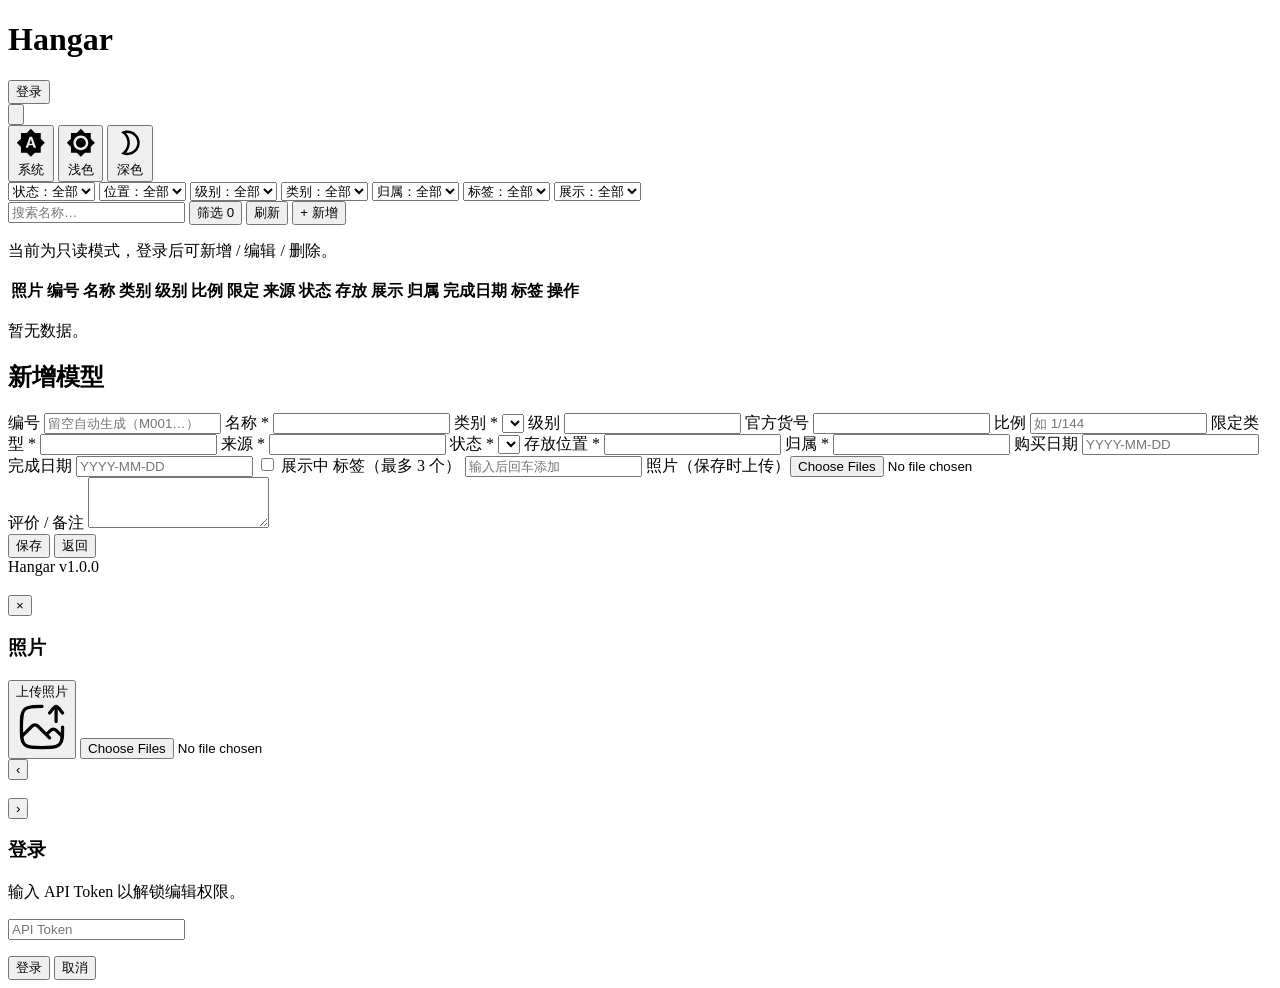
==== app/static/index.html @ 532fc80a "feat: v1.0.0" ====
<!DOCTYPE html>
<html lang="zh-CN">
<head>
  <meta charset="UTF-8">
  <meta name="viewport" content="width=device-width, initial-scale=1.0">
  <title>Hangar</title>
  <link rel="stylesheet" href="/style.css">
  <script>
    // 防闪烁：渲染前同步应用主题
    (function () {
      var mode = localStorage.getItem("hangar_theme") || "system";
      var dark = mode === "dark" || (mode === "system" && matchMedia("(prefers-color-scheme: dark)").matches);
      document.documentElement.dataset.theme = dark ? "dark" : "light";
    })();
  </script>
</head>
<body>
  <header>
    <div class="header-left">
      <h1>Hangar</h1>
      <span id="auth-state">
        <button id="btn-login" class="btn-sm">登录</button>
      </span>
    </div>
    <div class="header-right">
      <div class="theme-picker" id="theme-picker">
        <button id="theme-trigger" class="theme-trigger" type="button" title="主题">
          <svg xmlns="http://www.w3.org/2000/svg" viewBox="0 0 24 24"><path fill="currentColor" d="M22.6 11.29L20 8.69V5c0-.55-.45-1-1-1h-3.69l-2.6-2.6a.996.996 0 0 0-1.41 0L8.69 4H5c-.55 0-1 .45-1 1v3.69l-2.6 2.6a.996.996 0 0 0 0 1.41L4 15.3V19c0 .55.45 1 1 1h3.69l2.6 2.6c.39.39 1.02.39 1.41 0l2.6-2.6H19c.55 0 1-.45 1-1v-3.69l2.6-2.6c.39-.39.39-1.03 0-1.42m-4.68 1.69a6 6 0 0 1-3.88 4.66c-1.21.43-2.41.45-3.5.18c-.41-.1-.48-.65-.13-.9C11.98 15.84 13 14.04 13 12s-1.02-3.84-2.58-4.92c-.35-.24-.29-.79.13-.9c1.09-.27 2.29-.25 3.5.18c2.02.72 3.54 2.54 3.88 4.66c.05.33.07.66.07.98c-.01.32-.03.65-.08.98"/></svg>
        </button>
        <div class="theme-menu hidden" id="theme-menu">
          <button data-mode="system" type="button">
            <svg xmlns="http://www.w3.org/2000/svg" viewBox="0 0 24 24"><path fill="currentColor" d="M10.85 12.65h2.3L12 9zM20 8.69V4h-4.69L12 .69L8.69 4H4v4.69L.69 12L4 15.31V20h4.69L12 23.31L15.31 20H20v-4.69L23.31 12zM14.3 16l-.7-2h-3.2l-.7 2H7.8L11 7h2l3.2 9z"/></svg>
            系统
          </button>
          <button data-mode="light" type="button">
            <svg xmlns="http://www.w3.org/2000/svg" viewBox="0 0 24 24"><path fill="currentColor" d="M20 8.69V4h-4.69L12 .69L8.69 4H4v4.69L.69 12L4 15.31V20h4.69L12 23.31L15.31 20H20v-4.69L23.31 12zM12 18c-3.31 0-6-2.69-6-6s2.69-6 6-6s6 2.69 6 6s-2.69 6-6 6m0-10c-2.21 0-4 1.79-4 4s1.79 4 4 4s4-1.79 4-4s-1.79-4-4-4"/></svg>
            浅色
          </button>
          <button data-mode="dark" type="button">
            <svg xmlns="http://www.w3.org/2000/svg" viewBox="0 0 24 24"><path fill="currentColor" d="M10 4c4.41 0 8 3.59 8 8s-3.59 8-8 8c-.34 0-.68-.02-1.01-.07C10.9 17.77 12 14.95 12 12s-1.1-5.77-3.01-7.93C9.32 4.02 9.66 4 10 4m0-2c-1.82 0-3.53.5-5 1.35C7.99 5.08 10 8.3 10 12s-2.01 6.92-5 8.65C6.47 21.5 8.18 22 10 22c5.52 0 10-4.48 10-10S15.52 2 10 2"/></svg>
            深色
          </button>
        </div>
      </div>
    </div>
  </header>

  <main>
    <!-- 列表视图 -->
    <section id="view-list">
      <div class="toolbar">
        <div class="filters" id="filters">
          <select id="f-status"><option value="">状态：全部</option></select>
          <select id="f-storage"><option value="">位置：全部</option></select>
          <select id="f-grade"><option value="">级别：全部</option></select>
          <select id="f-category"><option value="">类别：全部</option></select>
          <select id="f-owner"><option value="">归属：全部</option></select>
          <select id="f-tag"><option value="">标签：全部</option></select>
          <select id="f-display">
            <option value="">展示：全部</option>
            <option value="true">展示中</option>
            <option value="false">未展示</option>
          </select>
        </div>
        <input type="search" id="f-q" placeholder="搜索名称…">
        <button id="btn-filter" class="btn-sm filter-toggle" type="button">筛选 <span id="filter-count" class="filter-count hidden">0</span></button>
        <button id="btn-refresh" class="btn-sm">刷新</button>
        <button id="btn-add" class="btn primary">+ 新增</button>
      </div>
      <p id="readonly-hint" class="muted hidden">当前为只读模式，登录后可新增 / 编辑 / 删除。</p>
      <div class="table-wrap">
        <table id="models-table">
          <thead>
            <tr>
              <th>照片</th><th>编号</th><th>名称</th><th>类别</th><th>级别</th><th>比例</th>
              <th>限定</th><th>来源</th><th>状态</th><th>存放</th><th>展示</th>
              <th>归属</th><th>完成日期</th><th>标签</th><th>操作</th>
            </tr>
          </thead>
          <tbody></tbody>
        </table>
      </div>
      <p id="list-empty" class="muted hidden">暂无数据。</p>
    </section>

    <!-- 新增/编辑视图 -->
    <section id="view-form" class="hidden">
      <h2 id="form-title">新增模型</h2>
      <form id="model-form">
        <div class="grid">
          <label>编号 <input name="id" placeholder="留空自动生成（M001…）"></label>
          <label>名称 * <input name="name" required></label>
          <label>类别 * <select name="category" required></select></label>
          <label>级别 <input name="grade" list="dl-grade"></label>
          <label>官方货号 <input name="item_no"></label>
          <label>比例 <input name="scale" list="dl-scale" placeholder="如 1/144"></label>
          <label>限定类型 * <input name="limited" required list="dl-limited"></label>
          <label>来源 * <input name="origin" required list="dl-origin"></label>
          <label>状态 * <select name="status" required></select></label>
          <label>存放位置 * <input name="storage" required list="dl-storage"></label>
          <label>归属 * <input name="owner" required list="dl-owner"></label>
          <label>购买日期 <input name="purchase_date" class="date-text" type="text" inputmode="numeric" autocomplete="off" placeholder="YYYY-MM-DD" pattern="\d{4}-\d{2}-\d{2}" title="格式 YYYY-MM-DD"></label>
          <label>完成日期 <input name="done_date" class="date-text" type="text" inputmode="numeric" autocomplete="off" placeholder="YYYY-MM-DD" pattern="\d{4}-\d{2}-\d{2}" title="格式 YYYY-MM-DD"></label>
          <label class="check"><input name="display" type="checkbox"> 展示中</label>
          <label class="full">标签（最多 3 个）
            <span class="tag-input" id="tag-input">
              <input type="text" id="tag-text" list="dl-tag" placeholder="输入后回车添加" autocomplete="off">
            </span>
          </label>
          <datalist id="dl-tag"></datalist>
          <label class="full">照片（保存时上传）<input type="file" id="form-photos" accept=".jpg,.jpeg,.png,.webp,.gif" multiple></label>
          <div id="form-photo-preview" class="photo-preview hidden"></div>
          <label class="full">评价 / 备注 <textarea name="comment" rows="3"></textarea></label>
        </div>
        <datalist id="dl-grade"></datalist>
        <datalist id="dl-limited"></datalist>
        <datalist id="dl-origin"></datalist>
        <datalist id="dl-storage"></datalist>
        <datalist id="dl-owner"></datalist>
        <datalist id="dl-scale"></datalist>
        <div class="form-actions">
          <button type="submit" class="btn primary">保存</button>
          <button type="button" id="btn-cancel" class="btn">返回</button>
        </div>
      </form>
    </section>

    <!-- 详情视图已改为模态框（见 #detail-modal） -->
  </main>

  <footer id="app-footer">
    <span class="muted">Hangar v1.0.0</span>
  </footer>

  <!-- 详情模态框 -->
  <div id="detail-modal" class="modal-mask hidden">
    <div class="modal detail-modal">
      <div class="detail-head">
        <h3 id="detail-title"></h3>
        <button id="btn-detail-close" class="detail-close" type="button" title="关闭（Esc）">×</button>
      </div>
      <div class="detail-scroll">
        <div id="detail-body" class="detail-grid"></div>
        <div id="detail-photos">
          <div class="photos-head">
            <h3>照片</h3>
            <div class="photos-tools hidden" id="photos-tools">
              <span id="upload-status" class="muted"></span>
              <button id="btn-upload" class="btn-sm" title="上传照片"><span class="up-label">上传照片</span><svg class="up-icon" xmlns="http://www.w3.org/2000/svg" viewBox="0 0 24 24"><g fill="none" stroke="currentColor" stroke-linecap="round" stroke-linejoin="round" stroke-width="1.5"><path d="m3 16l4.47-4.47a1.81 1.81 0 0 1 2.56 0L14 15.5m1.5 1.5L14 15.5m7 .5l-2.47-2.47a1.81 1.81 0 0 0-2.56 0L14 15.5"/><path d="M12 2.5c-4.23 0-6.345 0-7.747 1.198q-.3.256-.555.555C2.5 5.655 2.5 7.77 2.5 12s0 6.345 1.198 7.747q.256.3.555.555C5.655 21.5 7.77 21.5 12 21.5s6.345 0 7.747-1.198q.3-.256.555-.555C21.5 18.345 21.5 16.23 21.5 12m-6-6.5c.59-.607 2.16-3 3-3s2.41 2.393 3 3m-3-2.5v6.5"/></g></svg></button>
              <input type="file" id="file-input" accept=".jpg,.jpeg,.png,.webp,.gif" multiple class="hidden">
            </div>
          </div>
          <div id="photos-grid" class="photos"></div>
        </div>
      </div>
    </div>
  </div>

  <!-- 大图 lightbox -->
  <div id="lightbox" class="modal-mask hidden">
    <button id="lb-prev" class="lb-nav lb-prev" title="上一张（←）">‹</button>
    <div class="lb-main">
      <img id="lightbox-img" src="" alt="">
      <div id="lb-info" class="lb-info"></div>
    </div>
    <button id="lb-next" class="lb-nav lb-next" title="下一张（→）">›</button>
  </div>

  <!-- 登录模态框 -->
  <div id="modal-mask" class="modal-mask hidden">
    <div class="modal">
      <h3>登录</h3>
      <p class="muted">输入 API Token 以解锁编辑权限。</p>
      <input type="password" id="login-token" placeholder="API Token" autocomplete="off">
      <p id="login-error" class="login-error hidden"></p>
      <div class="form-actions">
        <button id="btn-login-submit" class="btn primary">登录</button>
        <button id="btn-login-cancel" class="btn">取消</button>
      </div>
    </div>
  </div>

  <div id="toast" class="hidden"></div>
  <script src="/app.js"></script>
</body>
</html>
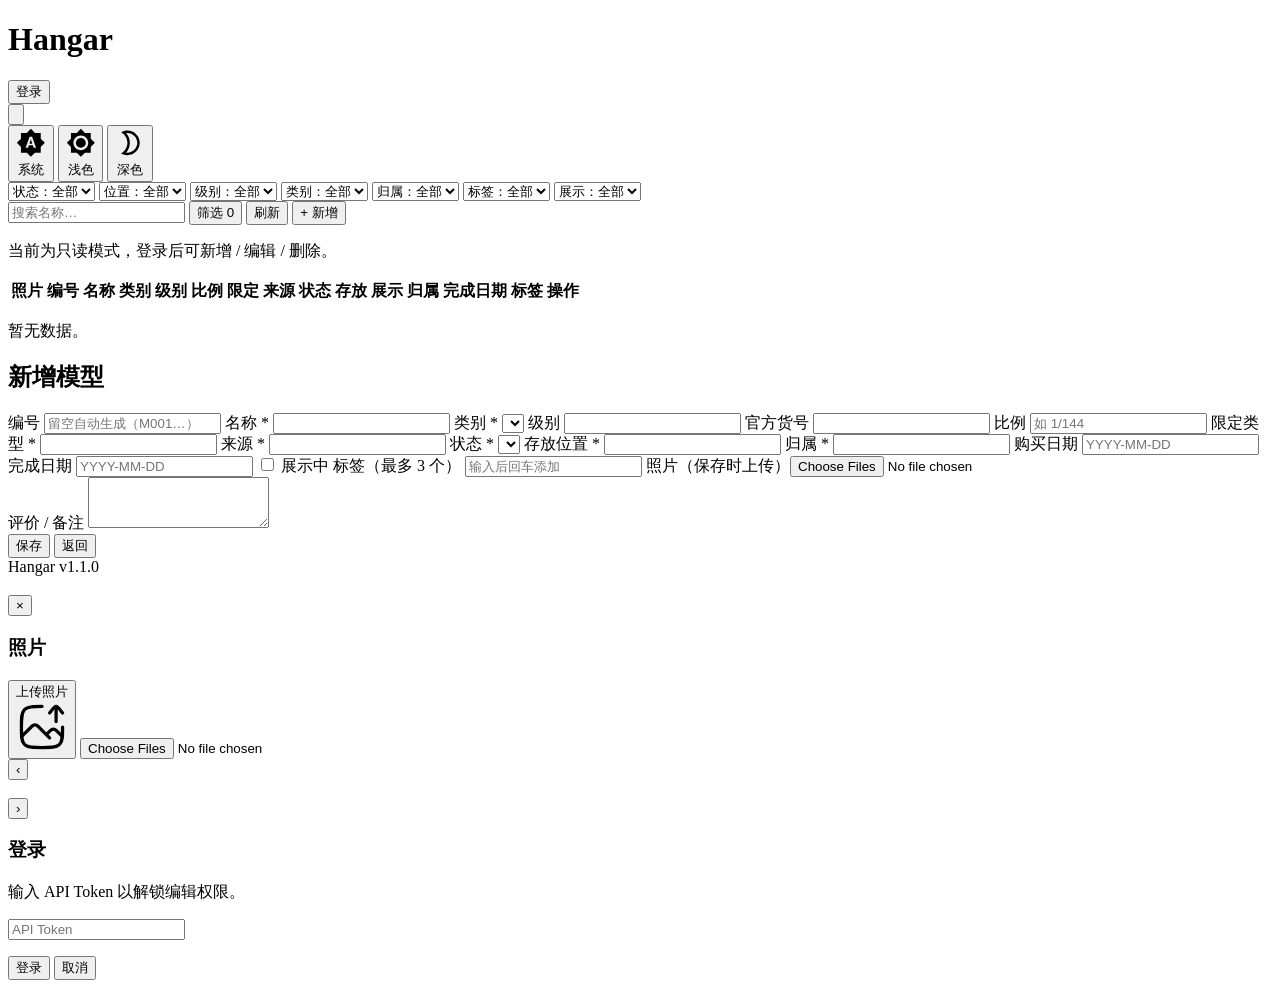
==== commit 63bebebd: "feat: v1.1.0" ====
--- a/app/static/index.html
+++ b/app/static/index.html
@@ -129,7 +129,7 @@
   </main>
 
   <footer id="app-footer">
-    <span class="muted">Hangar v1.0.0</span>
+    <span class="muted">Hangar v1.1.0</span>
   </footer>
 
   <!-- 详情模态框 -->
@@ -181,6 +181,6 @@
   </div>
 
   <div id="toast" class="hidden"></div>
-  <script src="/app.js"></script>
+  <script type="module" src="/main.js"></script>
 </body>
 </html>
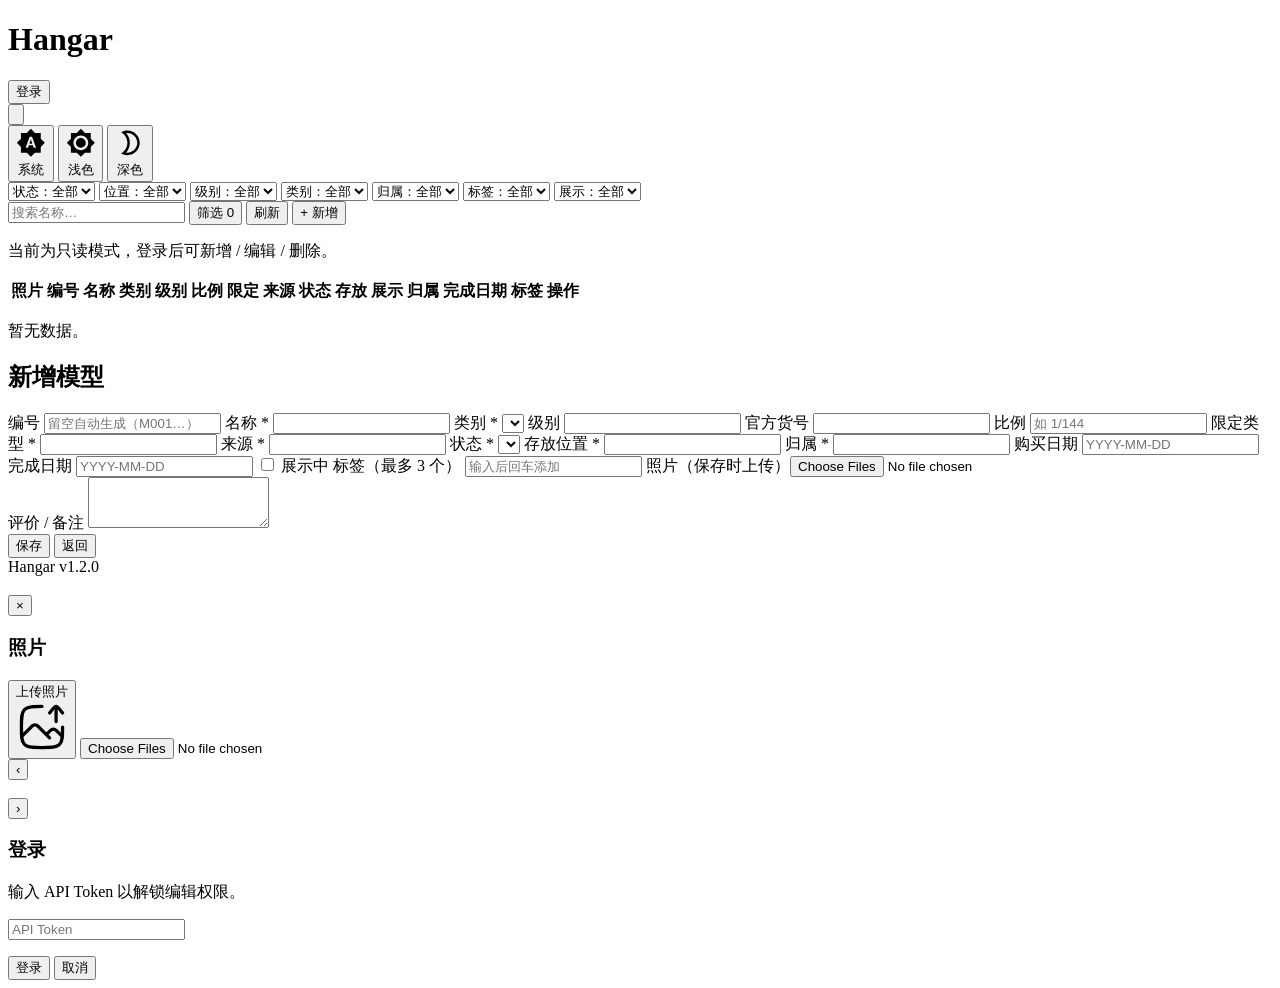
==== commit e0db1f58: "feat: v1.2.0" ====
--- a/app/static/index.html
+++ b/app/static/index.html
@@ -4,6 +4,11 @@
   <meta charset="UTF-8">
   <meta name="viewport" content="width=device-width, initial-scale=1.0">
   <title>Hangar</title>
+  <link rel="icon" type="image/png" sizes="32x32" href="/favicon-32.png">
+  <link rel="icon" type="image/png" sizes="16x16" href="/favicon-16.png">
+  <link rel="apple-touch-icon" href="/icon-192.png">
+  <link rel="manifest" href="/manifest.webmanifest">
+  <meta name="theme-color" content="#2f6fed">
   <link rel="stylesheet" href="/style.css">
   <script>
     // 防闪烁：渲染前同步应用主题
@@ -129,7 +134,7 @@
   </main>
 
   <footer id="app-footer">
-    <span class="muted">Hangar v1.1.0</span>
+    <span class="muted">Hangar v1.2.0</span>
   </footer>
 
   <!-- 详情模态框 -->
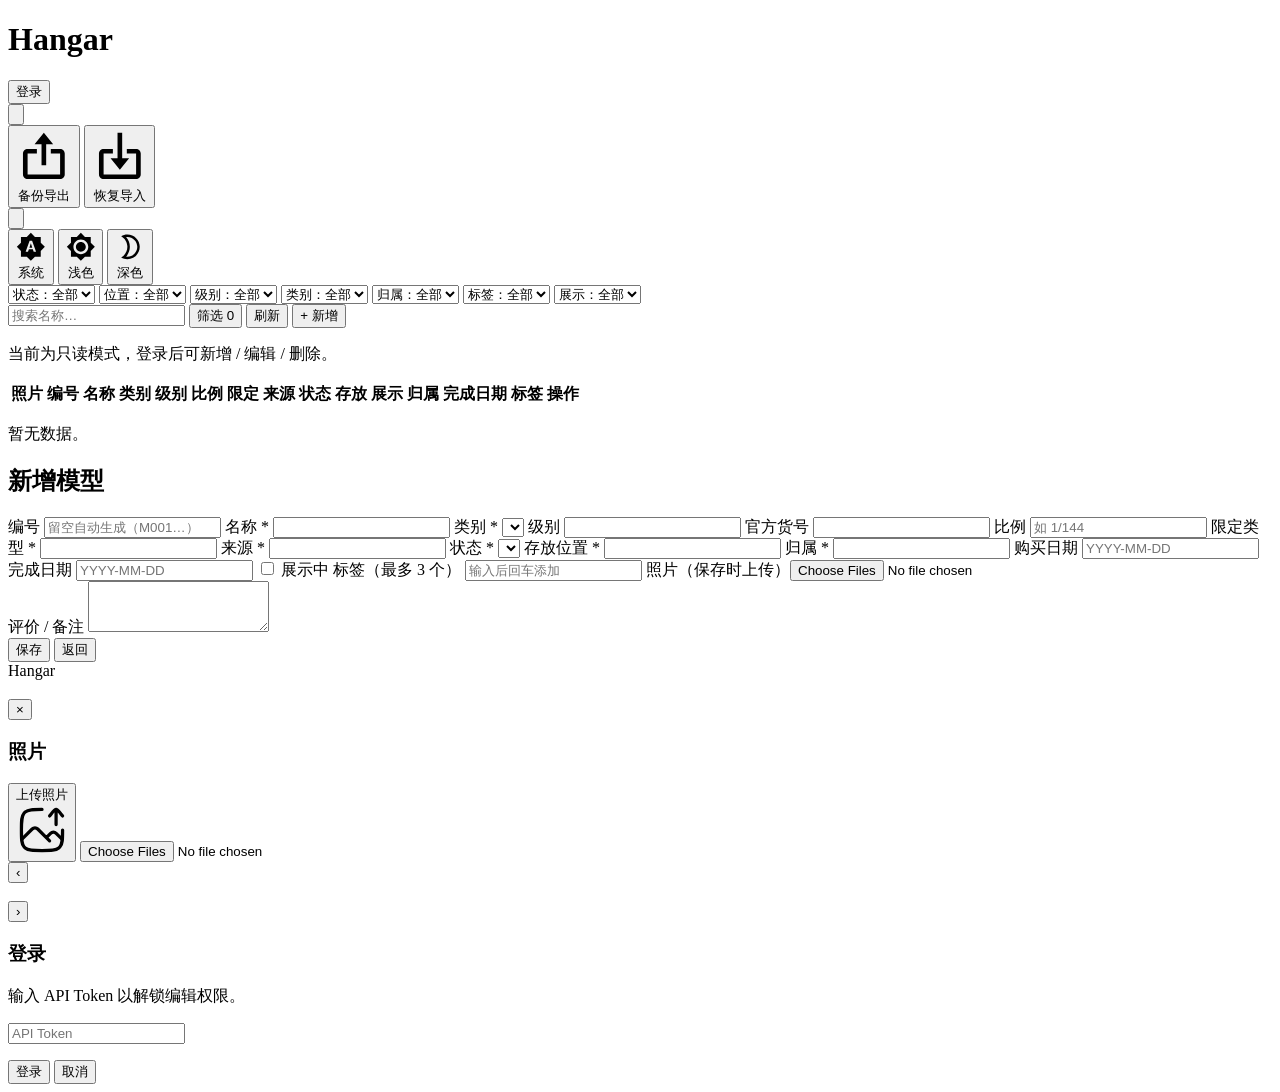
==== commit d2226dce: "feat: v1.3.0 Data export/import (backup & migration): streaming ZIP export with optional photos and " ====
--- a/app/static/index.html
+++ b/app/static/index.html
@@ -28,6 +28,21 @@
       </span>
     </div>
     <div class="header-right">
+      <div class="theme-picker" id="io-picker">
+        <button id="btn-io" class="theme-trigger" type="button" title="导入 / 导出">
+          <svg xmlns="http://www.w3.org/2000/svg" viewBox="0 0 24 24"><path fill="currentColor" d="M3.5 8V6.25c0-.966.784-1.75 1.75-1.75h2.879a.75.75 0 0 1 .53.22l1.53 1.53l-1.53 1.53a.75.75 0 0 1-.53.22zm1.75-5A3.25 3.25 0 0 0 2 6.25v11.5A3.25 3.25 0 0 0 5.25 21h7.275l-1.012-1.013a1.8 1.8 0 0 1-.345-.487H5.25a1.75 1.75 0 0 1-1.75-1.75V9.5h4.629a2.25 2.25 0 0 0 1.59-.659L11.562 7h7.189c.966 0 1.75.784 1.75 1.75v5.918c.176.084.342.199.487.345L22 16.025V8.75a3.25 3.25 0 0 0-3.25-3.25h-7.19L9.72 3.659A2.25 2.25 0 0 0 8.129 3zm10.53 13.78a.75.75 0 1 0-1.06-1.06l-2.5 2.5a.75.75 0 0 0 0 1.06l2.5 2.5a.75.75 0 1 0 1.06-1.06l-1.22-1.22h5.88l-1.22 1.22a.75.75 0 1 0 1.06 1.06l2.5-2.5a.75.75 0 0 0 0-1.06l-2.5-2.5a.75.75 0 1 0-1.06 1.06L20.44 18h-5.88z"/></svg>
+        </button>
+        <div class="theme-menu hidden" id="io-menu">
+          <button data-io="export" type="button">
+            <svg xmlns="http://www.w3.org/2000/svg" viewBox="0 0 24 24"><path fill="currentColor" d="M11 16h2V7h3l-4-5l-4 5h3z"/><path fill="currentColor" d="M5 22h14c1.103 0 2-.897 2-2v-9c0-1.103-.897-2-2-2h-4v2h4v9H5v-9h4V9H5c-1.103 0-2 .897-2 2v9c0 1.103.897 2 2 2"/></svg>
+            备份导出
+          </button>
+          <button data-io="import" type="button">
+            <svg xmlns="http://www.w3.org/2000/svg" viewBox="0 0 24 24"><path fill="currentColor" d="m12 18l4-5h-3V2h-2v11H8z"/><path fill="currentColor" d="M19 9h-4v2h4v9H5v-9h4V9H5c-1.103 0-2 .897-2 2v9c0 1.103.897 2 2 2h14c1.103 0 2-.897 2-2v-9c0-1.103-.897-2-2-2"/></svg>
+            恢复导入
+          </button>
+        </div>
+      </div>
       <div class="theme-picker" id="theme-picker">
         <button id="theme-trigger" class="theme-trigger" type="button" title="主题">
           <svg xmlns="http://www.w3.org/2000/svg" viewBox="0 0 24 24"><path fill="currentColor" d="M22.6 11.29L20 8.69V5c0-.55-.45-1-1-1h-3.69l-2.6-2.6a.996.996 0 0 0-1.41 0L8.69 4H5c-.55 0-1 .45-1 1v3.69l-2.6 2.6a.996.996 0 0 0 0 1.41L4 15.3V19c0 .55.45 1 1 1h3.69l2.6 2.6c.39.39 1.02.39 1.41 0l2.6-2.6H19c.55 0 1-.45 1-1v-3.69l2.6-2.6c.39-.39.39-1.03 0-1.42m-4.68 1.69a6 6 0 0 1-3.88 4.66c-1.21.43-2.41.45-3.5.18c-.41-.1-.48-.65-.13-.9C11.98 15.84 13 14.04 13 12s-1.02-3.84-2.58-4.92c-.35-.24-.29-.79.13-.9c1.09-.27 2.29-.25 3.5.18c2.02.72 3.54 2.54 3.88 4.66c.05.33.07.66.07.98c-.01.32-.03.65-.08.98"/></svg>
@@ -134,7 +149,7 @@
   </main>
 
   <footer id="app-footer">
-    <span class="muted">Hangar v1.2.0</span>
+    <span class="muted" id="app-version">Hangar</span>
   </footer>
 
   <!-- 详情模态框 -->
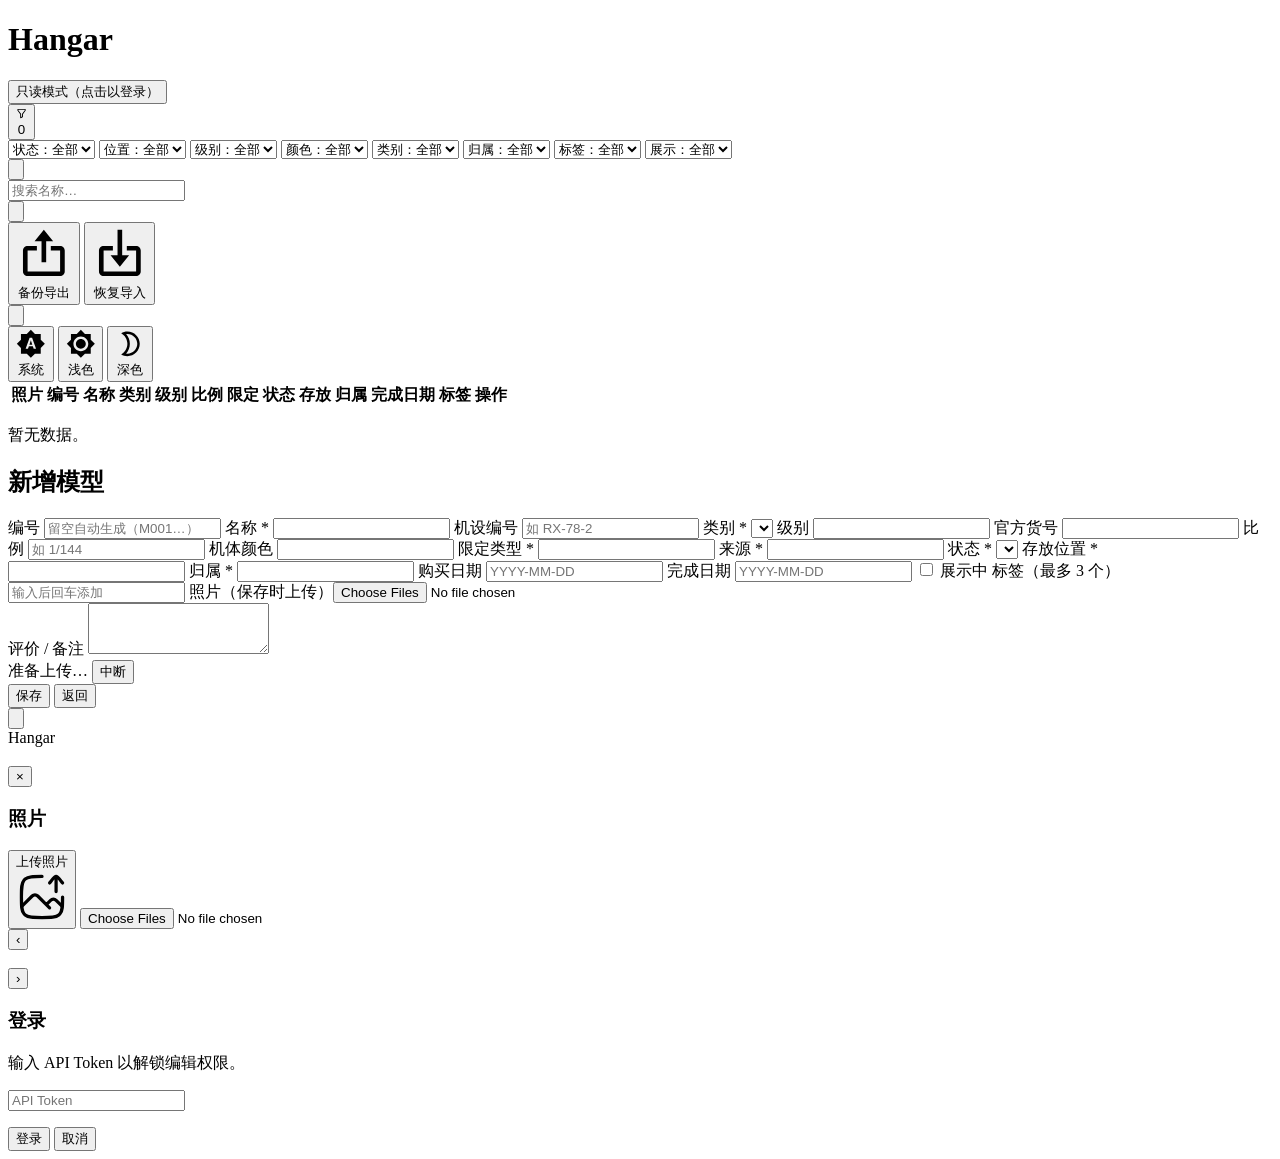
==== commit 4dbb2f99: "feat: v1.3.5" ====
--- a/app/static/index.html
+++ b/app/static/index.html
@@ -24,55 +24,20 @@
     <div class="header-left">
       <h1>Hangar</h1>
       <span id="auth-state">
-        <button id="btn-login" class="btn-sm">登录</button>
+        <button class="auth-chip readonly" type="button">只读模式（点击以登录）</button>
       </span>
     </div>
     <div class="header-right">
-      <div class="theme-picker" id="io-picker">
-        <button id="btn-io" class="theme-trigger" type="button" title="导入 / 导出">
-          <svg xmlns="http://www.w3.org/2000/svg" viewBox="0 0 24 24"><path fill="currentColor" d="M3.5 8V6.25c0-.966.784-1.75 1.75-1.75h2.879a.75.75 0 0 1 .53.22l1.53 1.53l-1.53 1.53a.75.75 0 0 1-.53.22zm1.75-5A3.25 3.25 0 0 0 2 6.25v11.5A3.25 3.25 0 0 0 5.25 21h7.275l-1.012-1.013a1.8 1.8 0 0 1-.345-.487H5.25a1.75 1.75 0 0 1-1.75-1.75V9.5h4.629a2.25 2.25 0 0 0 1.59-.659L11.562 7h7.189c.966 0 1.75.784 1.75 1.75v5.918c.176.084.342.199.487.345L22 16.025V8.75a3.25 3.25 0 0 0-3.25-3.25h-7.19L9.72 3.659A2.25 2.25 0 0 0 8.129 3zm10.53 13.78a.75.75 0 1 0-1.06-1.06l-2.5 2.5a.75.75 0 0 0 0 1.06l2.5 2.5a.75.75 0 1 0 1.06-1.06l-1.22-1.22h5.88l-1.22 1.22a.75.75 0 1 0 1.06 1.06l2.5-2.5a.75.75 0 0 0 0-1.06l-2.5-2.5a.75.75 0 1 0-1.06 1.06L20.44 18h-5.88z"/></svg>
-        </button>
-        <div class="theme-menu hidden" id="io-menu">
-          <button data-io="export" type="button">
-            <svg xmlns="http://www.w3.org/2000/svg" viewBox="0 0 24 24"><path fill="currentColor" d="M11 16h2V7h3l-4-5l-4 5h3z"/><path fill="currentColor" d="M5 22h14c1.103 0 2-.897 2-2v-9c0-1.103-.897-2-2-2h-4v2h4v9H5v-9h4V9H5c-1.103 0-2 .897-2 2v9c0 1.103.897 2 2 2"/></svg>
-            备份导出
-          </button>
-          <button data-io="import" type="button">
-            <svg xmlns="http://www.w3.org/2000/svg" viewBox="0 0 24 24"><path fill="currentColor" d="m12 18l4-5h-3V2h-2v11H8z"/><path fill="currentColor" d="M19 9h-4v2h4v9H5v-9h4V9H5c-1.103 0-2 .897-2 2v9c0 1.103.897 2 2 2h14c1.103 0 2-.897 2-2v-9c0-1.103-.897-2-2-2"/></svg>
-            恢复导入
-          </button>
-        </div>
-      </div>
-      <div class="theme-picker" id="theme-picker">
-        <button id="theme-trigger" class="theme-trigger" type="button" title="主题">
-          <svg xmlns="http://www.w3.org/2000/svg" viewBox="0 0 24 24"><path fill="currentColor" d="M22.6 11.29L20 8.69V5c0-.55-.45-1-1-1h-3.69l-2.6-2.6a.996.996 0 0 0-1.41 0L8.69 4H5c-.55 0-1 .45-1 1v3.69l-2.6 2.6a.996.996 0 0 0 0 1.41L4 15.3V19c0 .55.45 1 1 1h3.69l2.6 2.6c.39.39 1.02.39 1.41 0l2.6-2.6H19c.55 0 1-.45 1-1v-3.69l2.6-2.6c.39-.39.39-1.03 0-1.42m-4.68 1.69a6 6 0 0 1-3.88 4.66c-1.21.43-2.41.45-3.5.18c-.41-.1-.48-.65-.13-.9C11.98 15.84 13 14.04 13 12s-1.02-3.84-2.58-4.92c-.35-.24-.29-.79.13-.9c1.09-.27 2.29-.25 3.5.18c2.02.72 3.54 2.54 3.88 4.66c.05.33.07.66.07.98c-.01.32-.03.65-.08.98"/></svg>
-        </button>
-        <div class="theme-menu hidden" id="theme-menu">
-          <button data-mode="system" type="button">
-            <svg xmlns="http://www.w3.org/2000/svg" viewBox="0 0 24 24"><path fill="currentColor" d="M10.85 12.65h2.3L12 9zM20 8.69V4h-4.69L12 .69L8.69 4H4v4.69L.69 12L4 15.31V20h4.69L12 23.31L15.31 20H20v-4.69L23.31 12zM14.3 16l-.7-2h-3.2l-.7 2H7.8L11 7h2l3.2 9z"/></svg>
-            系统
-          </button>
-          <button data-mode="light" type="button">
-            <svg xmlns="http://www.w3.org/2000/svg" viewBox="0 0 24 24"><path fill="currentColor" d="M20 8.69V4h-4.69L12 .69L8.69 4H4v4.69L.69 12L4 15.31V20h4.69L12 23.31L15.31 20H20v-4.69L23.31 12zM12 18c-3.31 0-6-2.69-6-6s2.69-6 6-6s6 2.69 6 6s-2.69 6-6 6m0-10c-2.21 0-4 1.79-4 4s1.79 4 4 4s4-1.79 4-4s-1.79-4-4-4"/></svg>
-            浅色
-          </button>
-          <button data-mode="dark" type="button">
-            <svg xmlns="http://www.w3.org/2000/svg" viewBox="0 0 24 24"><path fill="currentColor" d="M10 4c4.41 0 8 3.59 8 8s-3.59 8-8 8c-.34 0-.68-.02-1.01-.07C10.9 17.77 12 14.95 12 12s-1.1-5.77-3.01-7.93C9.32 4.02 9.66 4 10 4m0-2c-1.82 0-3.53.5-5 1.35C7.99 5.08 10 8.3 10 12s-2.01 6.92-5 8.65C6.47 21.5 8.18 22 10 22c5.52 0 10-4.48 10-10S15.52 2 10 2"/></svg>
-            深色
-          </button>
-        </div>
-      </div>
-    </div>
-  </header>
-
-  <main>
-    <!-- 列表视图 -->
-    <section id="view-list">
-      <div class="toolbar">
-        <div class="filters" id="filters">
+      <div class="theme-picker" id="filter-picker">
+        <button id="btn-filter" class="theme-trigger" type="button" title="筛选">
+          <svg xmlns="http://www.w3.org/2000/svg" viewBox="0 0 24 24"><path fill="currentColor" d="M20 2H4c-.55 0-1 .45-1 1v2c0 .22.07.43.2.6L9 13.33V21a1 1 0 0 0 1 1c.15 0 .31-.04.45-.11l4-2A1 1 0 0 0 15 19v-5.67l5.8-7.73c.13-.17.2-.38.2-.6V3c0-.55-.45-1-1-1m-1 2.67l-5.8 7.73c-.13.17-.2.38-.2.6v5.38l-2 1V13c0-.22-.07-.43-.2-.6L5 4.67V4h14z" /></svg>
+          <span id="filter-count" class="filter-count hidden">0</span>
+        </button>
+        <div class="theme-menu filter-menu hidden" id="filter-menu">
           <select id="f-status"><option value="">状态：全部</option></select>
           <select id="f-storage"><option value="">位置：全部</option></select>
           <select id="f-grade"><option value="">级别：全部</option></select>
+          <select id="f-color"><option value="">颜色：全部</option></select>
           <select id="f-category"><option value="">类别：全部</option></select>
           <select id="f-owner"><option value="">归属：全部</option></select>
           <select id="f-tag"><option value="">标签：全部</option></select>
@@ -82,23 +47,70 @@
             <option value="false">未展示</option>
           </select>
         </div>
-        <input type="search" id="f-q" placeholder="搜索名称…">
-        <button id="btn-filter" class="btn-sm filter-toggle" type="button">筛选 <span id="filter-count" class="filter-count hidden">0</span></button>
-        <button id="btn-refresh" class="btn-sm">刷新</button>
-        <button id="btn-add" class="btn primary">+ 新增</button>
-      </div>
-      <p id="readonly-hint" class="muted hidden">当前为只读模式，登录后可新增 / 编辑 / 删除。</p>
+      </div>
+      <div class="theme-picker" id="search-picker">
+        <button id="btn-search" class="theme-trigger" type="button" title="搜索">
+          <svg xmlns="http://www.w3.org/2000/svg" viewBox="0 0 24 24"><path fill="currentColor" d="M18 10c0-4.41-3.59-8-8-8s-8 3.59-8 8s3.59 8 8 8c1.85 0 3.54-.63 4.9-1.69l5.1 5.1L21.41 20l-5.1-5.1A8 8 0 0 0 18 10M4 10c0-3.31 2.69-6 6-6s6 2.69 6 6s-2.69 6-6 6s-6-2.69-6-6" /></svg>
+        </button>
+        <div class="theme-menu search-menu hidden" id="search-menu">
+          <input type="search" id="f-q" placeholder="搜索名称…" autocomplete="off">
+        </div>
+      </div>
+      <div class="theme-picker" id="io-picker">
+        <button id="btn-io" class="theme-trigger" type="button" title="导入 / 导出">
+          <svg xmlns="http://www.w3.org/2000/svg" viewBox="0 0 24 24"><path fill="currentColor" d="M3.5 8V6.25c0-.966.784-1.75 1.75-1.75h2.879a.75.75 0 0 1 .53.22l1.53 1.53l-1.53 1.53a.75.75 0 0 1-.53.22zm1.75-5A3.25 3.25 0 0 0 2 6.25v11.5A3.25 3.25 0 0 0 5.25 21h7.275l-1.012-1.013a1.8 1.8 0 0 1-.345-.487H5.25a1.75 1.75 0 0 1-1.75-1.75V9.5h4.629a2.25 2.25 0 0 0 1.59-.659L11.562 7h7.189c.966 0 1.75.784 1.75 1.75v5.918c.176.084.342.199.487.345L22 16.025V8.75a3.25 3.25 0 0 0-3.25-3.25h-7.19L9.72 3.659A2.25 2.25 0 0 0 8.129 3zm10.53 13.78a.75.75 0 1 0-1.06-1.06l-2.5 2.5a.75.75 0 0 0 0 1.06l2.5 2.5a.75.75 0 1 0 1.06-1.06l-1.22-1.22h5.88l-1.22 1.22a.75.75 0 1 0 1.06 1.06l2.5-2.5a.75.75 0 0 0 0-1.06l-2.5-2.5a.75.75 0 1 0-1.06 1.06L20.44 18h-5.88z"/></svg>
+        </button>
+        <div class="theme-menu hidden" id="io-menu">
+          <button data-io="export" type="button">
+            <svg xmlns="http://www.w3.org/2000/svg" viewBox="0 0 24 24"><path fill="currentColor" d="M11 16h2V7h3l-4-5l-4 5h3z"/><path fill="currentColor" d="M5 22h14c1.103 0 2-.897 2-2v-9c0-1.103-.897-2-2-2h-4v2h4v9H5v-9h4V9H5c-1.103 0-2 .897-2 2v9c0 1.103.897 2 2 2"/></svg>
+            备份导出
+          </button>
+          <button data-io="import" type="button">
+            <svg xmlns="http://www.w3.org/2000/svg" viewBox="0 0 24 24"><path fill="currentColor" d="m12 18l4-5h-3V2h-2v11H8z"/><path fill="currentColor" d="M19 9h-4v2h4v9H5v-9h4V9H5c-1.103 0-2 .897-2 2v9c0 1.103.897 2 2 2h14c1.103 0 2-.897 2-2v-9c0-1.103-.897-2-2-2"/></svg>
+            恢复导入
+          </button>
+        </div>
+      </div>
+      <div class="theme-picker" id="theme-picker">
+        <button id="theme-trigger" class="theme-trigger" type="button" title="主题">
+          <svg xmlns="http://www.w3.org/2000/svg" viewBox="0 0 24 24"><path fill="currentColor" d="M22.6 11.29L20 8.69V5c0-.55-.45-1-1-1h-3.69l-2.6-2.6a.996.996 0 0 0-1.41 0L8.69 4H5c-.55 0-1 .45-1 1v3.69l-2.6 2.6a.996.996 0 0 0 0 1.41L4 15.3V19c0 .55.45 1 1 1h3.69l2.6 2.6c.39.39 1.02.39 1.41 0l2.6-2.6H19c.55 0 1-.45 1-1v-3.69l2.6-2.6c.39-.39.39-1.03 0-1.42m-4.68 1.69a6 6 0 0 1-3.88 4.66c-1.21.43-2.41.45-3.5.18c-.41-.1-.48-.65-.13-.9C11.98 15.84 13 14.04 13 12s-1.02-3.84-2.58-4.92c-.35-.24-.29-.79.13-.9c1.09-.27 2.29-.25 3.5.18c2.02.72 3.54 2.54 3.88 4.66c.05.33.07.66.07.98c-.01.32-.03.65-.08.98"/></svg>
+        </button>
+        <div class="theme-menu hidden" id="theme-menu">
+          <button data-mode="system" type="button">
+            <svg xmlns="http://www.w3.org/2000/svg" viewBox="0 0 24 24"><path fill="currentColor" d="M10.85 12.65h2.3L12 9zM20 8.69V4h-4.69L12 .69L8.69 4H4v4.69L.69 12L4 15.31V20h4.69L12 23.31L15.31 20H20v-4.69L23.31 12zM14.3 16l-.7-2h-3.2l-.7 2H7.8L11 7h2l3.2 9z"/></svg>
+            系统
+          </button>
+          <button data-mode="light" type="button">
+            <svg xmlns="http://www.w3.org/2000/svg" viewBox="0 0 24 24"><path fill="currentColor" d="M20 8.69V4h-4.69L12 .69L8.69 4H4v4.69L.69 12L4 15.31V20h4.69L12 23.31L15.31 20H20v-4.69L23.31 12zM12 18c-3.31 0-6-2.69-6-6s2.69-6 6-6s6 2.69 6 6s-2.69 6-6 6m0-10c-2.21 0-4 1.79-4 4s1.79 4 4 4s4-1.79 4-4s-1.79-4-4-4"/></svg>
+            浅色
+          </button>
+          <button data-mode="dark" type="button">
+            <svg xmlns="http://www.w3.org/2000/svg" viewBox="0 0 24 24"><path fill="currentColor" d="M10 4c4.41 0 8 3.59 8 8s-3.59 8-8 8c-.34 0-.68-.02-1.01-.07C10.9 17.77 12 14.95 12 12s-1.1-5.77-3.01-7.93C9.32 4.02 9.66 4 10 4m0-2c-1.82 0-3.53.5-5 1.35C7.99 5.08 10 8.3 10 12s-2.01 6.92-5 8.65C6.47 21.5 8.18 22 10 22c5.52 0 10-4.48 10-10S15.52 2 10 2"/></svg>
+            深色
+          </button>
+        </div>
+      </div>
+    </div>
+  </header>
+
+  <main>
+    <!-- 列表视图 -->
+    <section id="view-list">
+      <div class="list-outer">
       <div class="table-wrap">
         <table id="models-table">
           <thead>
             <tr>
               <th>照片</th><th>编号</th><th>名称</th><th>类别</th><th>级别</th><th>比例</th>
-              <th>限定</th><th>来源</th><th>状态</th><th>存放</th><th>展示</th>
+              <th>限定</th><th>状态</th><th>存放</th>
               <th>归属</th><th>完成日期</th><th>标签</th><th>操作</th>
             </tr>
           </thead>
           <tbody></tbody>
         </table>
+      </div>
+      <!-- 自定义纵向滚动条：滑块行程避开表头（原生纵向条已隐藏，见 style.css） -->
+      <div class="vscroll" id="vscroll"><div class="vscroll-thumb" id="vscroll-thumb"></div></div>
       </div>
       <p id="list-empty" class="muted hidden">暂无数据。</p>
     </section>
@@ -110,10 +122,13 @@
         <div class="grid">
           <label>编号 <input name="id" placeholder="留空自动生成（M001…）"></label>
           <label>名称 * <input name="name" required></label>
+          <label>机设编号 <input name="designation" placeholder="如 RX-78-2"></label>
           <label>类别 * <select name="category" required></select></label>
           <label>级别 <input name="grade" list="dl-grade"></label>
           <label>官方货号 <input name="item_no"></label>
           <label>比例 <input name="scale" list="dl-scale" placeholder="如 1/144"></label>
+          <label>机体颜色 <input name="main_color" list="dl-color"></label>
+          <datalist id="dl-color"></datalist>
           <label>限定类型 * <input name="limited" required list="dl-limited"></label>
           <label>来源 * <input name="origin" required list="dl-origin"></label>
           <label>状态 * <select name="status" required></select></label>
@@ -128,7 +143,7 @@
             </span>
           </label>
           <datalist id="dl-tag"></datalist>
-          <label class="full">照片（保存时上传）<input type="file" id="form-photos" accept=".jpg,.jpeg,.png,.webp,.gif" multiple></label>
+          <label class="full" id="form-photos-label">照片（保存时上传）<input type="file" id="form-photos" accept=".jpg,.jpeg,.png,.webp,.gif" multiple></label>
           <div id="form-photo-preview" class="photo-preview hidden"></div>
           <label class="full">评价 / 备注 <textarea name="comment" rows="3"></textarea></label>
         </div>
@@ -138,8 +153,15 @@
         <datalist id="dl-storage"></datalist>
         <datalist id="dl-owner"></datalist>
         <datalist id="dl-scale"></datalist>
+        <div id="form-upload-panel" class="fu-panel hidden">
+          <div class="fu-bar"><div id="fu-fill" class="fu-fill"></div></div>
+          <div class="fu-row">
+            <span id="fu-text" class="muted">准备上传…</span>
+            <button type="button" id="fu-cancel" class="btn-sm">中断</button>
+          </div>
+        </div>
         <div class="form-actions">
-          <button type="submit" class="btn primary">保存</button>
+          <button type="submit" id="btn-save" class="btn primary">保存</button>
           <button type="button" id="btn-cancel" class="btn">返回</button>
         </div>
       </form>
@@ -147,6 +169,11 @@
 
     <!-- 详情视图已改为模态框（见 #detail-modal） -->
   </main>
+
+  <!-- 新增：右下角悬浮按钮（登录后显示） -->
+  <button id="btn-add" class="fab hidden" type="button" title="新增模型">
+    <svg xmlns="http://www.w3.org/2000/svg" viewBox="0 0 24 24"><path fill="currentColor" d="M3 13h8v8h2v-8h8v-2h-8V3h-2v8H3z" /></svg>
+  </button>
 
   <footer id="app-footer">
     <span class="muted" id="app-version">Hangar</span>
